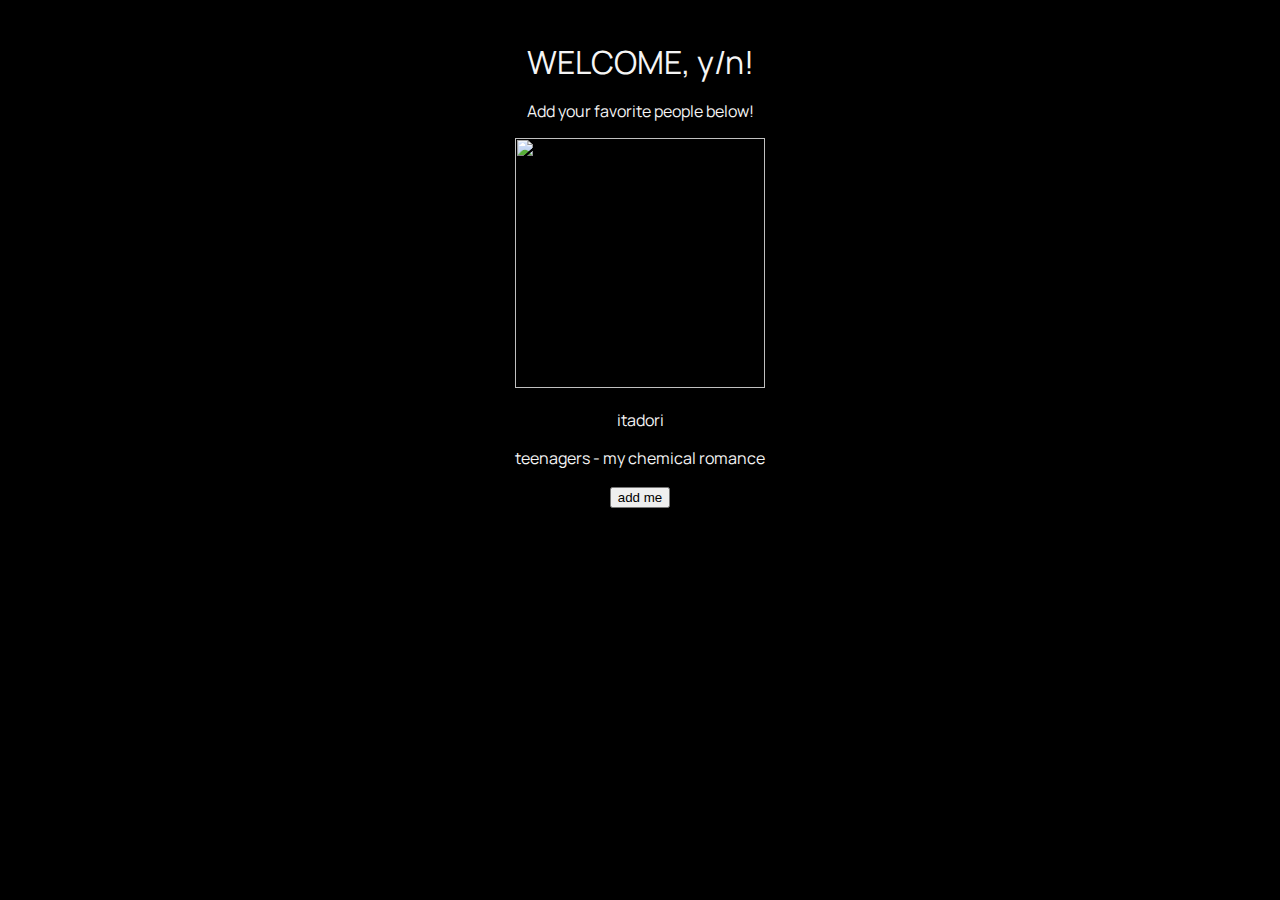
==== home/home.html @ df26d1b8 "skeleton for home page" ====
<!DOCTYPE html> 
<head>
    <meta charset="UTF-8">
    <meta name="viewport" content="width=device-width, initial-scale=1">
    <meta name="theme-color" content="#000000">
    <title>My-Spotify-App</title>
    <script src="https://cdn.jsdelivr.net/npm/bootstrap@5.1.3/dist/js/bootstrap.bundle.min.js" integrity="sha384-ka7Sk0Gln4gmtz2MlQnikT1wXgYsOg+OMhuP+IlRH9sENBO0LRn5q+8nbTov4+1p" crossorigin="anonymous"></script>
    <script src="home.js" type="module"></script>
    <script src="UserCard.js" type="module"></script>
    <link href="home.css" rel="stylesheet">
    <style>
        @import url('https://fonts.googleapis.com/css2?family=Manrope:wght@200;600&display=swap');
    </style>
</head>
<body>
    <header class="home-header">WELCOME, y/n!</header>
    <p>Add your favorite people below!</p>
    <main></main>
</body>
</html>
---- home/home.css ----
* {
    font-family: 'Manrope', sans-serif;
    background-color: black;
    color: whitesmoke;
    text-align: center;
}

.home-header {
    font-size: 2rem;
    padding-top: 2rem;
}
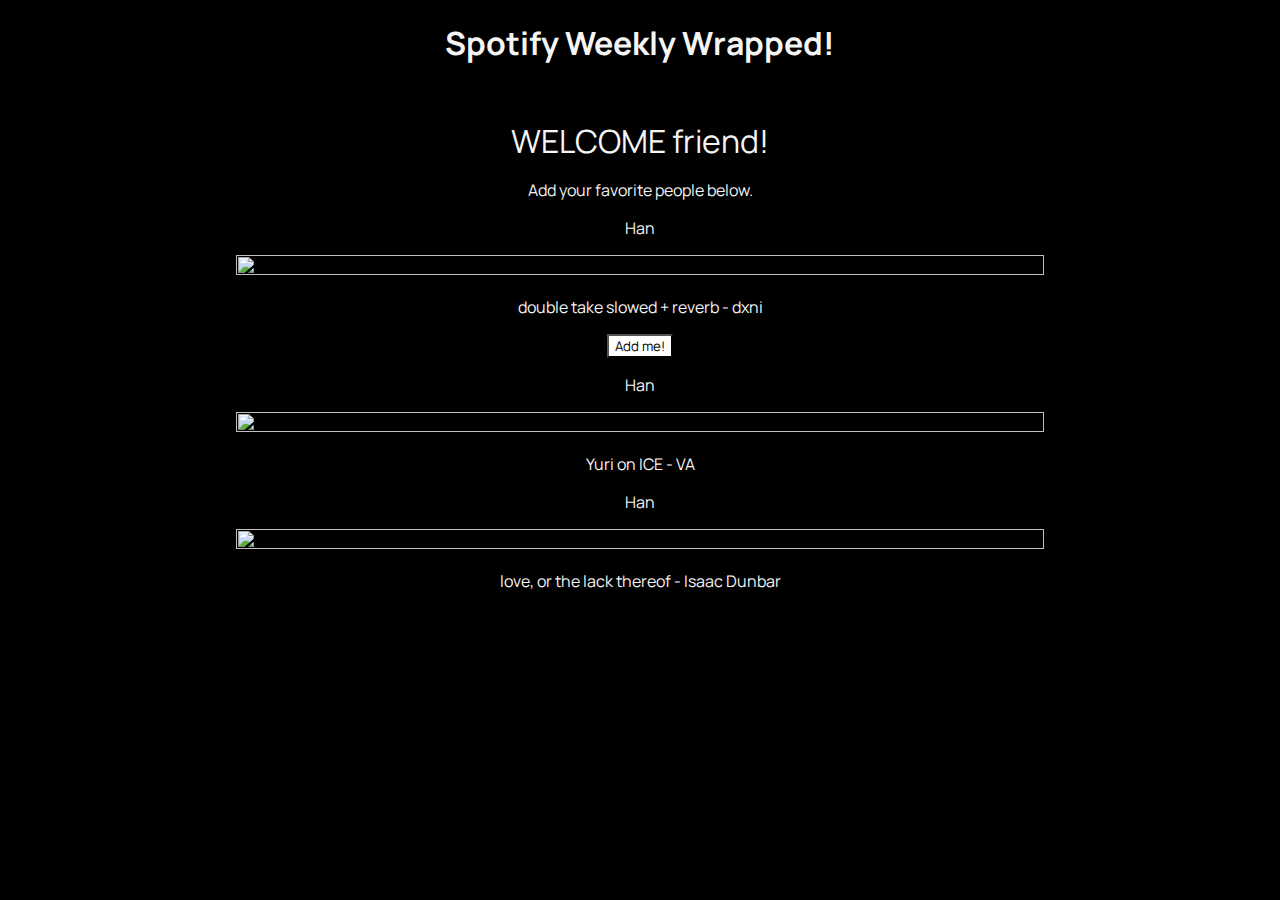
==== commit eb45ba35: "install card" ====
--- a/home/home.html
+++ b/home/home.html
@@ -13,8 +13,28 @@
     </style>
 </head>
 <body>
-    <header class="home-header">WELCOME, y/n!</header>
-    <p>Add your favorite people below!</p>
-    <main></main>
+    <h1 class="display-1" id="heading">Spotify Weekly Wrapped!</h1>
+    <header class="home-header">WELCOME friend!</header>
+    <p>Add your favorite people below.</p>
+    <main>
+        <aticle>
+            <p>Han</p>
+            <img src="https://i.scdn.co/image/ab67616d0000b2730626b62b7f10b820fdabd8e9" height="80%" width="80%" />
+            <p class="song">double take slowed + reverb - dxni</p>
+            <button type="button" style="background-color: white; color: black;">Add me!</button>
+        </aticle>
+
+        <aticle>
+            <p>Han</p>
+            <img src="https://i.scdn.co/image/ab67616d0000b27301c7013827903d8f141a82f7" height="80%" width="80%" />
+            <p class="song">Yuri on ICE - VA</p>
+        </aticle>
+
+        <aticle>
+            <p>Han</p>
+            <img src="https://i.scdn.co/image/ab67616d0000b2735aa71350a824d08bb7905c40" height="80%" width="80%" />
+            <p class="song">love, or the lack thereof - Isaac Dunbar</p>
+        </aticle>
+    </main>
 </body>
 </html>